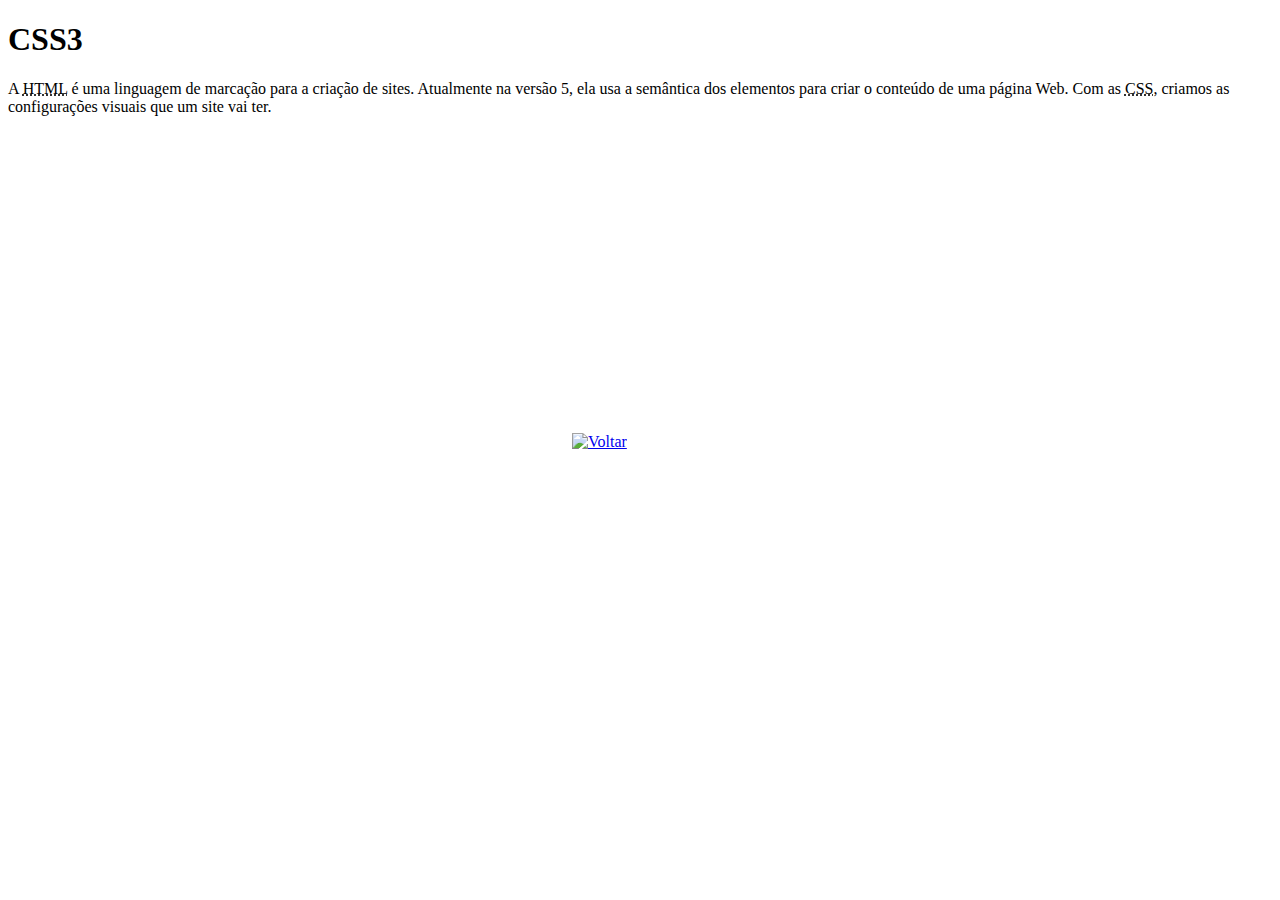
==== HTML.html @ 00c82d7a "Update HTML.html" ====
<!DOCTYPE html>
<html lang="pt-br">
<head>
    <meta charset="UTF-8">
    <meta name="viewport" content="width=device-width, initial-scale=1.0">
    <title> HTML</title>
    <link rel="stylesheet" href="style.css">
</head>
<body>
    <main>
        <header>
            <h1>CSS3</h1>
        </header>
        <article>
            <p>A <abbr title="HyperText Markup Language">HTML</abbr> é uma linguagem de marcação para a criação de sites. Atualmente na versão 5, ela usa a semântica dos elementos para criar o conteúdo de uma página Web. Com as <abbr title="Cascading Style Sheets">CSS</abbr>, criamos as configurações visuais que um site vai ter.</p>

            <iframe width="560" height="315" src="https://www.youtube.com/embed/riSVzwlSnhw" frameborder="0" allow="accelerometer; autoplay; encrypted-media; gyroscope; picture-in-picture" allowfullscreen></iframe>

            <a href="index.html"><img src="btn-back.png" alt="Voltar"></a>
            
        </article>
    </main>
</body>
</html>
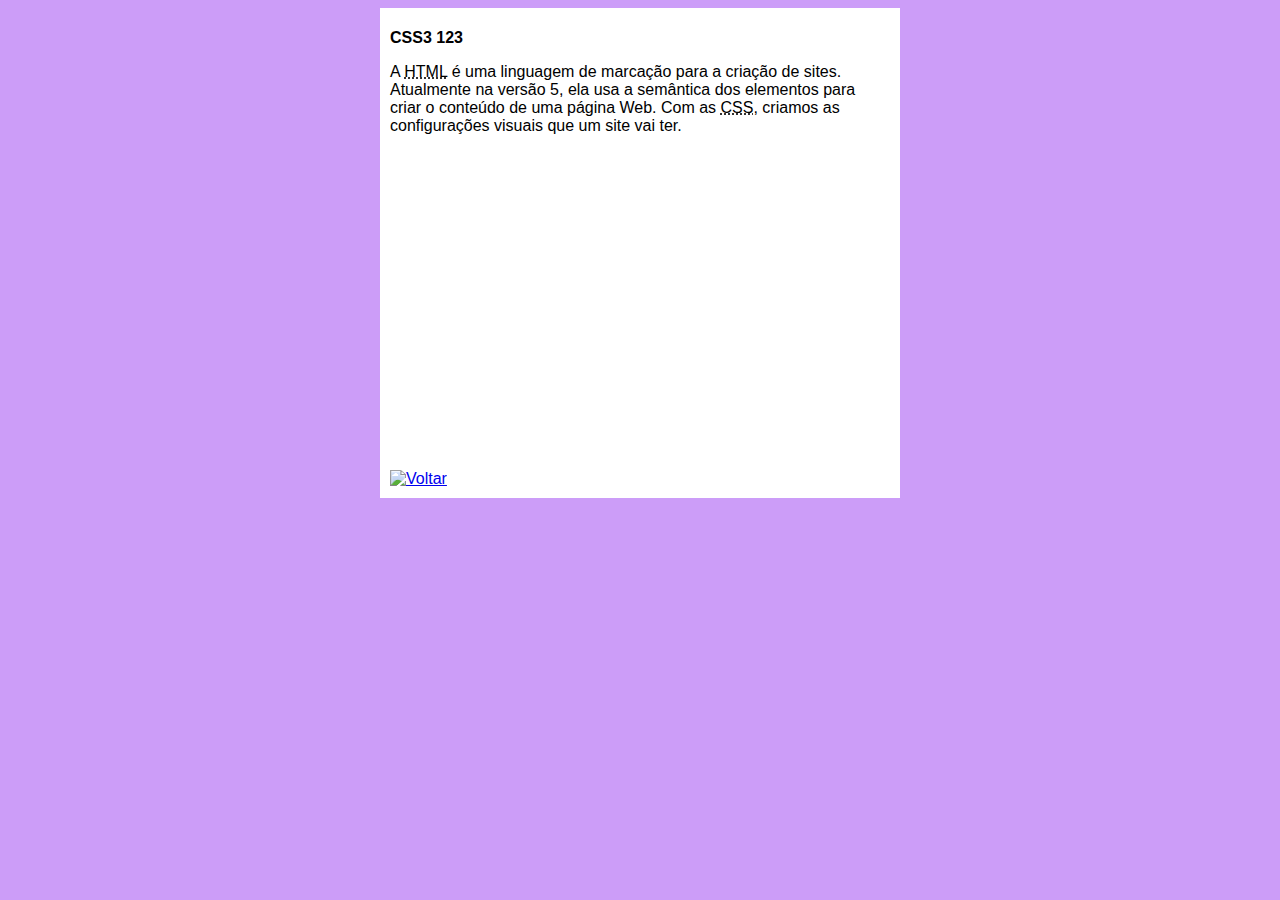
==== commit 750f0d73: "teste" ====
--- a/HTML.html
+++ b/HTML.html
@@ -4,12 +4,13 @@
     <meta charset="UTF-8">
     <meta name="viewport" content="width=device-width, initial-scale=1.0">
     <title> HTML</title>
-    <link rel="stylesheet" href="style.css">
+    <link rel="stylesheet" href="Style.css">
+    <link rel="icon" href="Sharingan.png">
 </head>
 <body>
     <main>
         <header>
-            <h1>CSS3</h1>
+            <h1>CSS3 123</h1>
         </header>
         <article>
             <p>A <abbr title="HyperText Markup Language">HTML</abbr> é uma linguagem de marcação para a criação de sites. Atualmente na versão 5, ela usa a semântica dos elementos para criar o conteúdo de uma página Web. Com as <abbr title="Cascading Style Sheets">CSS</abbr>, criamos as configurações visuais que um site vai ter.</p>
@@ -17,8 +18,8 @@
             <iframe width="560" height="315" src="https://www.youtube.com/embed/riSVzwlSnhw" frameborder="0" allow="accelerometer; autoplay; encrypted-media; gyroscope; picture-in-picture" allowfullscreen></iframe>
 
             <a href="index.html"><img src="btn-back.png" alt="Voltar"></a>
-            
+
         </article>
     </main>
 </body>
-</html>+</html>
--- a/Style.css
+++ b/Style.css
@@ -0,0 +1,16 @@
+*{
+    font-family: Arial, Helvetica, sans-serif;
+    font-size: 16px;
+}
+
+body{
+    background-color: rgb(204, 157, 248);
+}
+
+main{
+    background-color: white;
+    width: 500px;
+    margin: auto;
+    padding: 10px;
+    box-shadow: 3px, 3px, 5px rgba(0, 0, 0, 0.479);
+}